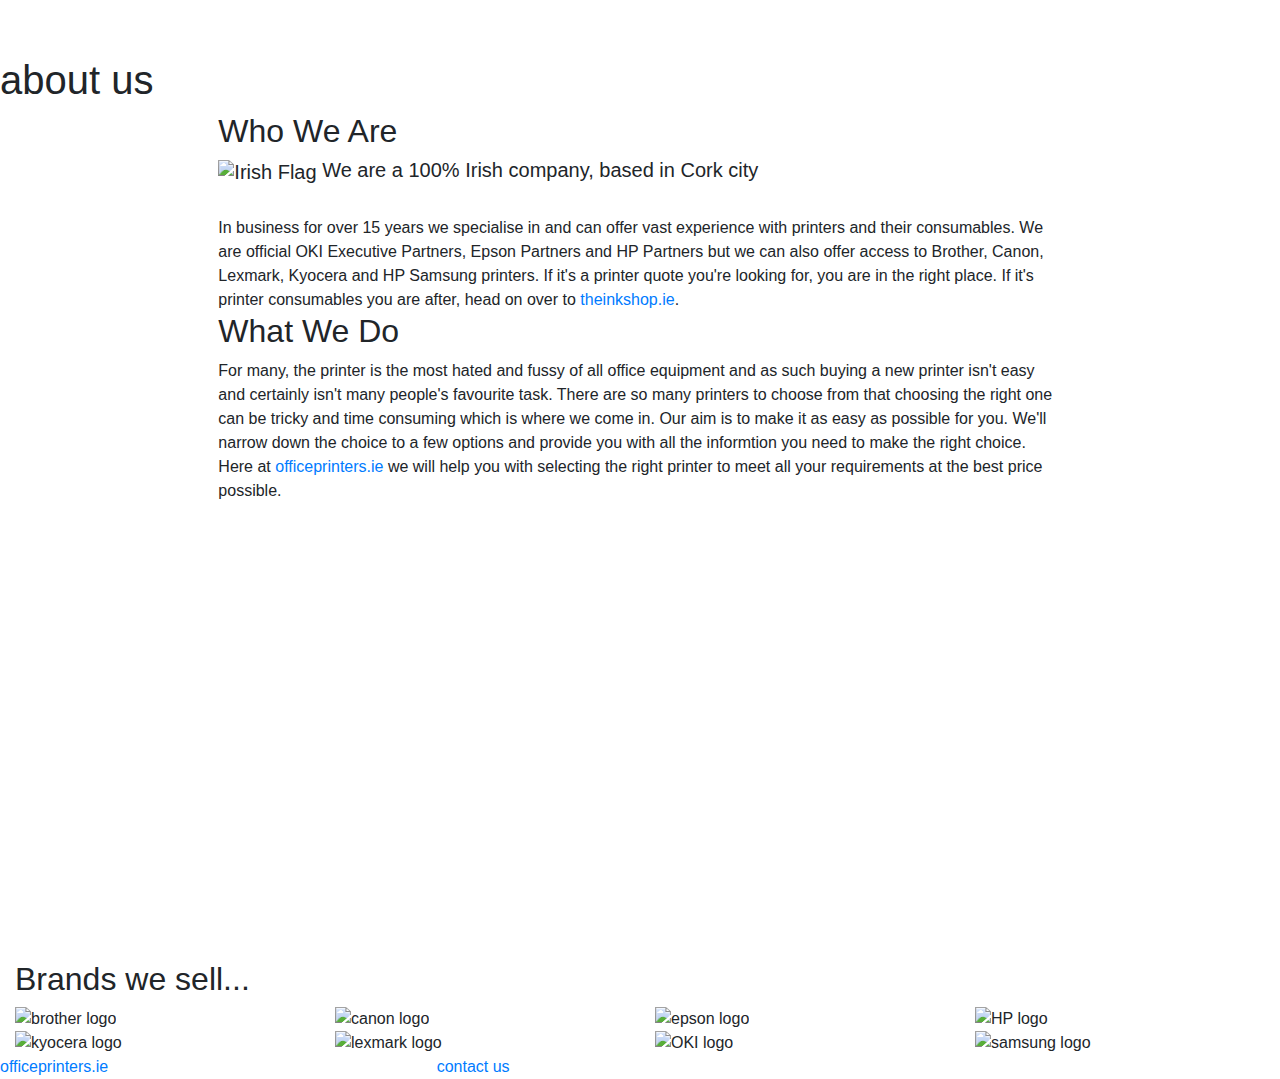
==== about-us.html @ 4d422fff "testing issue with css file not loading on  github page deployment page" ====
<!DOCTYPE html>
<html lang="en">

<head>
    <meta charset="UTF-8">
    <meta name="viewport" content="width=device-width, initial-scale=1.0">
    <meta http-equiv="X-UA-Compatible" content="ie=edge">
    <link rel="stylesheet" href="https://stackpath.bootstrapcdn.com/bootstrap/4.4.1/css/bootstrap.min.css" integrity="sha384-Vkoo8x4CGsO3+Hhxv8T/Q5PaXtkKtu6ug5TOeNV6gBiFeWPGFN9MuhOf23Q9Ifjh" crossorigin="anonymous">
    <link rel="stylesheet" href="https://use.fontawesome.com/releases/v5.6.1/css/all.css" integrity="sha384-gfdkjb5BdAXd+lj+gudLWI+BXq4IuLW5IT+brZEZsLFm++aCMlF1V92rMkPaX4PP" crossorigin="anonymous">
    <link rel="stylesheet" href="Officeprinters/assets/css/style.css">
    <title>Office Printers</title>
</head>

<body>
    <div class="body-wrapper">
        <!-- ------------------------header/navigation---------------------- -->

        <nav class="navbar navbar-expand-md navbar-dark navbar-colors">
            <a href="/OfficePrinters/index.html" class="navbar-brand">officeprinters.ie</a>
            <button class="navbar-toggler ml-auto" type="button" data-toggle="collapse" data-target="#navbarNavDropdown" aria-controls="navbarNavDropdown" aria-expanded="false" aria-label="Toggle Navigation">
            <span class="navbar-toggler-icon"></span>
        </button>
            <div class="collapse navbar-collapse" id="navbarNavDropdown">
                <ul class="navbar-nav ml-auto">
                    <li class="nav-item">
                        <a href="/OfficePrinters/get-a-quote.html" class="nav-link">Get a Quote</a>
                    </li>
                    <li class="nav-item">
                        <a href="/OfficePrinters/products.html" class="nav-link">Products</a>
                    </li>
                    <li class="nav-item">
                        <a href="/OfficePrinters/about-us.html" class="nav-link">About Us</a>
                    </li>
                    <li class="nav-item">
                        <a href="/OfficePrinters/contact-us.html" class="nav-link">Contact Us</a>
                    </li>
                </ul>
            </div>
        </nav>

        <!-- ------------------------------Main Body---------------------------- -->

        <section>

            <div class="row about-us-container">
                <div class="col-12 centered-text">
                    <h1>about us</h1>
                </div>
                <div class="d-none d-md-block col-md-2">

                </div>
                <div class="col-12 col-md-8 about-us">
                    <h2> Who We Are</h2>
                    <h5><img src="/OfficePrinters/assets/media/irish.png" alt="Irish Flag"> We are a 100% Irish company, based in Cork city </h5>
                    <br>In business for over 15 years we specialise in and can offer vast experience with printers and their consumables. We are official OKI Executive Partners, Epson Partners and HP Partners but we can also offer access to Brother, Canon,
                    Lexmark, Kyocera and HP Samsung printers. If it's a printer quote you're looking for, you are in the right place. If it's printer consumables you are after, head on over to
                    <a href="http://www.theinkshop.ie">theinkshop.ie</a>.
                </div>
                <div class="d-none d-md-block col-md-2"></div>
                <div class="d-none d-md-block col-md-2"></div>
                <div class="col-12 col-md-8 about-us">
                    <h2>What We Do</h2>
                    For many, the printer is the most hated and fussy of all office equipment and as such buying a new printer isn't easy and certainly isn't many people's favourite task. There are so many printers to choose from that choosing the right one can be tricky
                    and time consuming which is where we come in. Our aim is to make it as easy as possible for you. We'll narrow down the choice to a few options and provide you with all the informtion you need to make the right choice. Here at
                    <a href="/OfficePrinters/index.html">officeprinters.ie</a> we will help you with selecting the right printer to meet all your requirements at the best price possible.
                </div>
                <div class="d-none d-md-block col-md-2"></div>
            </div>

        </section>

        <section>

            <div class="row">
                <div class="d-none d-md-block col-md-2"></div>
                <div class="col-12 col-md-8 about-us-map">
                    <iframe src="https://www.google.com/maps/embed?pb=!1m14!1m8!1m3!1d1152.8904095691698!2d-8.471368228644264!3d51.89526544422218!3m2!1i1024!2i768!4f13.1!3m3!1m2!1s0x4844901aebf3e791%3A0x82fd99c26d24256f!2swww.theinkshop.ie!5e0!3m2!1sen!2sie!4v1575806489122!5m2!1sen!2sie"
                        width="100%" height="450" frameborder="0" style="border:0;" allowfullscreen></iframe>
                </div>
                <div class="d-none d-md-block col-md-2"></div>
            </div>
        </section>

        <section class="container-fluid product-page-brands-container">
            <h2 class="centered-text uppercase">Brands we sell...</h2>
            <div class="row ">
                <div class="col-6 col-md-3 product-page-brands">
                    <img class="brand-images" src="/OfficePrinters/assets/media/brand-logos/brother.png" alt="brother logo">
                </div>
                <div class="col-6 col-md-3 product-page-brands">
                    <img class="brand-images" src="/OfficePrinters/assets/media/brand-logos/canon.png" alt="canon logo">
                </div>
                <div class="col-6 col-md-3 product-page-brands">
                    <img class="brand-images" src="/OfficePrinters/assets/media/brand-logos/epson.png" alt="epson logo">
                </div>
                <div class="col-6 col-md-3 product-page-brands">
                    <img class="brand-images" src="/OfficePrinters/assets/media/brand-logos/HP.png" alt="HP logo">
                </div>
                <div class="col-6 col-md-3 product-page-brands">
                    <img class="brand-images" src="/OfficePrinters/assets/media/brand-logos/kyocera.png" alt="kyocera logo">
                </div>
                <div class="col-6 col-md-3 product-page-brands">
                    <img class="brand-images" src="/OfficePrinters/assets/media/brand-logos/lexmark.png" alt="lexmark logo">
                </div>
                <div class="col-6 col-md-3 product-page-brands">
                    <img class="brand-images" src="/OfficePrinters/assets/media/brand-logos/OKI.png" alt="OKI logo">
                </div>
                <div class="col-6 col-md-3 product-page-brands">
                    <img class="brand-images" src="/OfficePrinters/assets/media/brand-logos/samsung.png" alt="samsung logo">
                </div>
            </div>
        </section>


        <!-- ------------------------------Footer---------------------------- -->

        <footer>
            <div class="footer-background-image">
                <div class="footer-container">
                    <div class="row">
                        <div class="col-12 col-sm-4 footer-logo-container vertical-space ">
                            <a href="/OfficePrinters/index.html" class="footer-logo">officeprinters.ie</a>
                        </div>
                        <div class="col-12 col-sm-8 footer-socials-container vertical-space">
                            <a href="/OfficePrinters/contact-us.html" class="social-links">contact us</a>
                            <a href="#" class="social-links social-icons"><i class="fab fa-google-plus-g"></i></a>
                            <a href="#" class="social-links social-icons"><i class="fab fa-twitter"></i></a>
                            <a href="#" class="social-links social-icons"><i class="fab fa-facebook-f"></i></a>

                        </div>
                    </div>
                </div>
            </div>

        </footer>
    </div>

    <script src="https://code.jquery.com/jquery-3.3.1.slim.min.js" integrity="sha384-q8i/X+965DzO0rT7abK41JStQIAqVgRVzpbzo5smXKp4YfRvH+8abtTE1Pi6jizo" crossorigin="anonymous"></script>
    <script src="https://cdnjs.cloudflare.com/ajax/libs/popper.js/1.14.3/umd/popper.min.js" integrity="sha384-ZMP7rVo3mIykV+2+9J3UJ46jBk0WLaUAdn689aCwoqbBJiSnjAK/l8WvCWPIPm49" crossorigin="anonymous"></script>
    <script src="https://stackpath.bootstrapcdn.com/bootstrap/4.1.3/js/bootstrap.min.js" integrity="sha384-ChfqqxuZUCnJSK3+MXmPNIyE6ZbWh2IMqE241rYiqJxyMiZ6OW/JmZQ5stwEULTy" crossorigin="anonymous"></script>
</body>

</html>
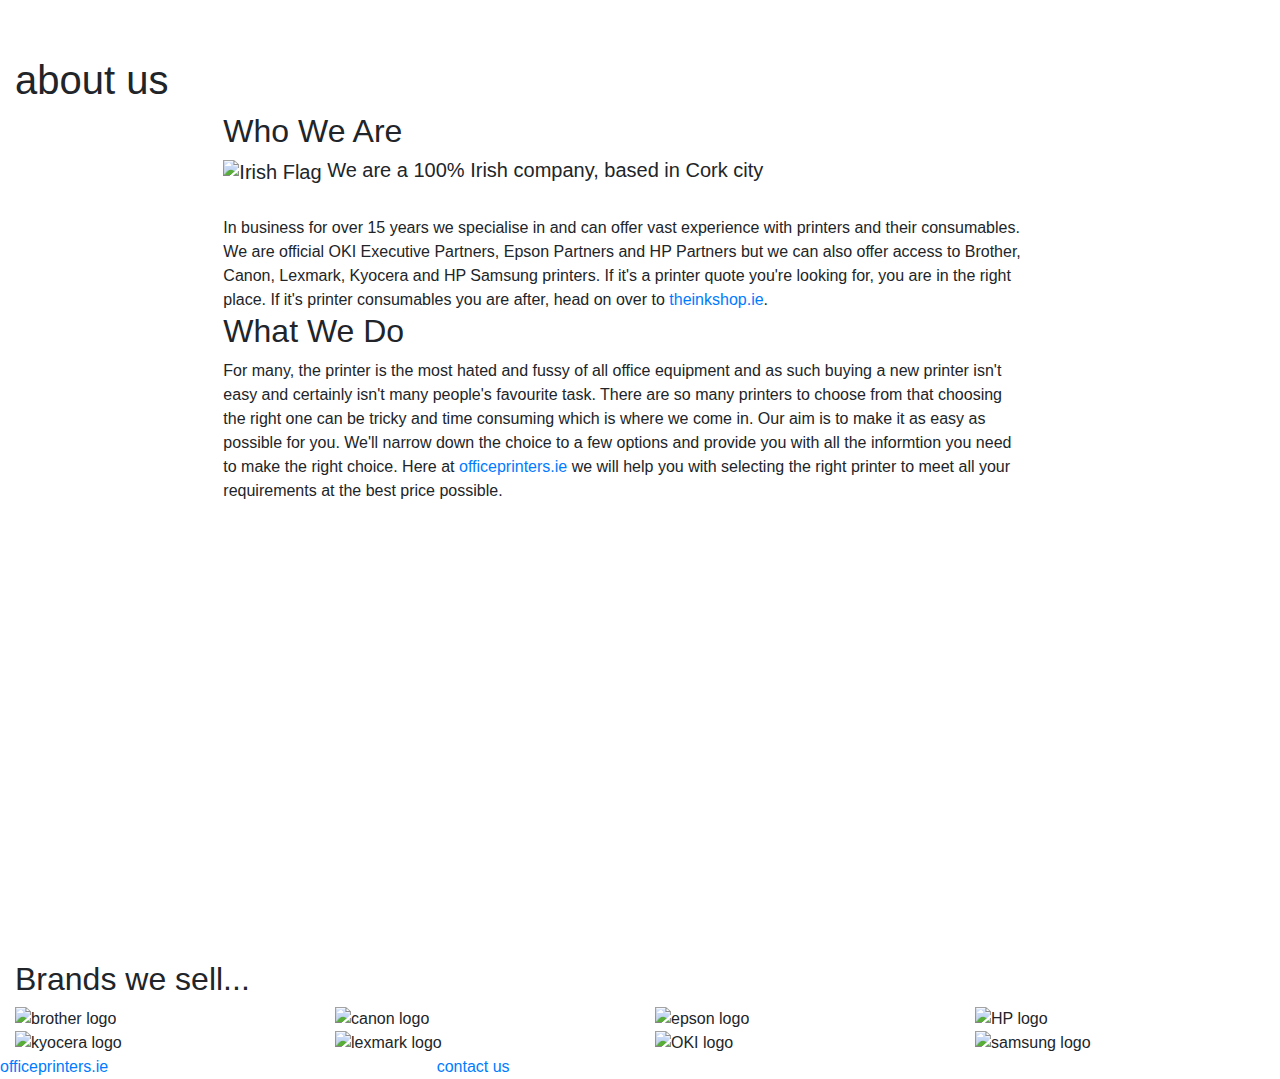
==== commit ea738fec: "about us mobile overflow bug fixed" ====
--- a/about-us.html
+++ b/about-us.html
@@ -7,7 +7,7 @@
     <meta http-equiv="X-UA-Compatible" content="ie=edge">
     <link rel="stylesheet" href="https://stackpath.bootstrapcdn.com/bootstrap/4.4.1/css/bootstrap.min.css" integrity="sha384-Vkoo8x4CGsO3+Hhxv8T/Q5PaXtkKtu6ug5TOeNV6gBiFeWPGFN9MuhOf23Q9Ifjh" crossorigin="anonymous">
     <link rel="stylesheet" href="https://use.fontawesome.com/releases/v5.6.1/css/all.css" integrity="sha384-gfdkjb5BdAXd+lj+gudLWI+BXq4IuLW5IT+brZEZsLFm++aCMlF1V92rMkPaX4PP" crossorigin="anonymous">
-    <link rel="stylesheet" href="Officeprinters/assets/css/style.css">
+    <link rel="stylesheet" href="/OfficePrinters/assets/css/style.css" type="text/css">
     <title>Office Printers</title>
 </head>
 
@@ -42,7 +42,7 @@
 
         <section>
 
-            <div class="row about-us-container">
+            <div class="row container-fluid about-us-container">
                 <div class="col-12 centered-text">
                     <h1>about us</h1>
                 </div>
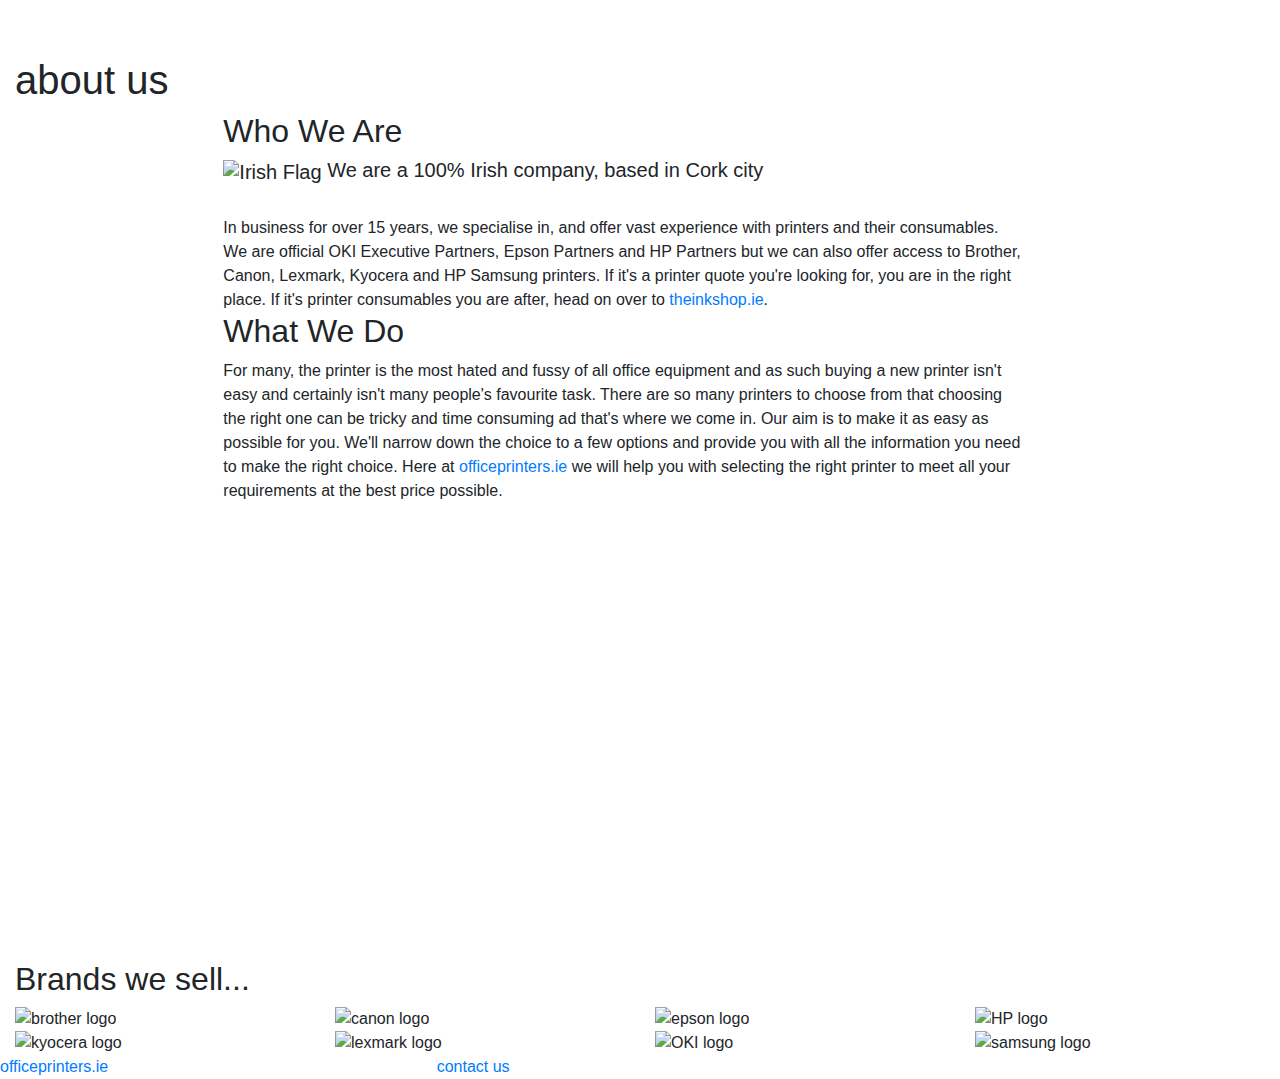
==== commit 84f5f7df: "Final padding fixes, typos corrected and readme finished" ====
--- a/about-us.html
+++ b/about-us.html
@@ -13,7 +13,7 @@
 
 <body>
     <div class="body-wrapper">
-        <!-- ------------------------header/navigation---------------------- -->
+        <!-- ************************** header/navigation ************************** -->
 
         <nav class="navbar navbar-expand-md navbar-dark navbar-colors">
             <a href="/OfficePrinters/index.html" class="navbar-brand">officeprinters.ie</a>
@@ -38,7 +38,7 @@
             </div>
         </nav>
 
-        <!-- ------------------------------Main Body---------------------------- -->
+        <!-- ************************** Main Body ************************** -->
 
         <section>
 
@@ -52,7 +52,7 @@
                 <div class="col-12 col-md-8 about-us">
                     <h2> Who We Are</h2>
                     <h5><img src="/OfficePrinters/assets/media/irish.png" alt="Irish Flag"> We are a 100% Irish company, based in Cork city </h5>
-                    <br>In business for over 15 years we specialise in and can offer vast experience with printers and their consumables. We are official OKI Executive Partners, Epson Partners and HP Partners but we can also offer access to Brother, Canon,
+                    <br>In business for over 15 years, we specialise in, and offer vast experience with printers and their consumables. We are official OKI Executive Partners, Epson Partners and HP Partners but we can also offer access to Brother, Canon,
                     Lexmark, Kyocera and HP Samsung printers. If it's a printer quote you're looking for, you are in the right place. If it's printer consumables you are after, head on over to
                     <a href="http://www.theinkshop.ie">theinkshop.ie</a>.
                 </div>
@@ -61,7 +61,7 @@
                 <div class="col-12 col-md-8 about-us">
                     <h2>What We Do</h2>
                     For many, the printer is the most hated and fussy of all office equipment and as such buying a new printer isn't easy and certainly isn't many people's favourite task. There are so many printers to choose from that choosing the right one can be tricky
-                    and time consuming which is where we come in. Our aim is to make it as easy as possible for you. We'll narrow down the choice to a few options and provide you with all the informtion you need to make the right choice. Here at
+                    and time consuming ad that's where we come in. Our aim is to make it as easy as possible for you. We'll narrow down the choice to a few options and provide you with all the information you need to make the right choice. Here at
                     <a href="/OfficePrinters/index.html">officeprinters.ie</a> we will help you with selecting the right printer to meet all your requirements at the best price possible.
                 </div>
                 <div class="d-none d-md-block col-md-2"></div>
@@ -69,17 +69,14 @@
 
         </section>
 
-        <section>
-
-            <div class="row">
-                <div class="d-none d-md-block col-md-2"></div>
-                <div class="col-12 col-md-8 about-us-map">
-                    <iframe src="https://www.google.com/maps/embed?pb=!1m14!1m8!1m3!1d1152.8904095691698!2d-8.471368228644264!3d51.89526544422218!3m2!1i1024!2i768!4f13.1!3m3!1m2!1s0x4844901aebf3e791%3A0x82fd99c26d24256f!2swww.theinkshop.ie!5e0!3m2!1sen!2sie!4v1575806489122!5m2!1sen!2sie"
-                        width="100%" height="450" frameborder="0" style="border:0;" allowfullscreen></iframe>
-                </div>
-                <div class="d-none d-md-block col-md-2"></div>
+        <div class="row">
+            <div class="d-none d-md-block col-md-2"></div>
+            <div class="col-12 col-md-8 about-us-map">
+                <iframe src="https://www.google.com/maps/embed?pb=!1m14!1m8!1m3!1d1152.8904095691698!2d-8.471368228644264!3d51.89526544422218!3m2!1i1024!2i768!4f13.1!3m3!1m2!1s0x4844901aebf3e791%3A0x82fd99c26d24256f!2swww.theinkshop.ie!5e0!3m2!1sen!2sie!4v1575806489122!5m2!1sen!2sie"
+                    width="100%" height="450" style="border:0;" allowfullscreen></iframe>
             </div>
-        </section>
+            <div class="d-none d-md-block col-md-2"></div>
+        </div>
 
         <section class="container-fluid product-page-brands-container">
             <h2 class="centered-text uppercase">Brands we sell...</h2>
@@ -112,7 +109,7 @@
         </section>
 
 
-        <!-- ------------------------------Footer---------------------------- -->
+        <!-- ************************** Footer ************************** -->
 
         <footer>
             <div class="footer-background-image">
